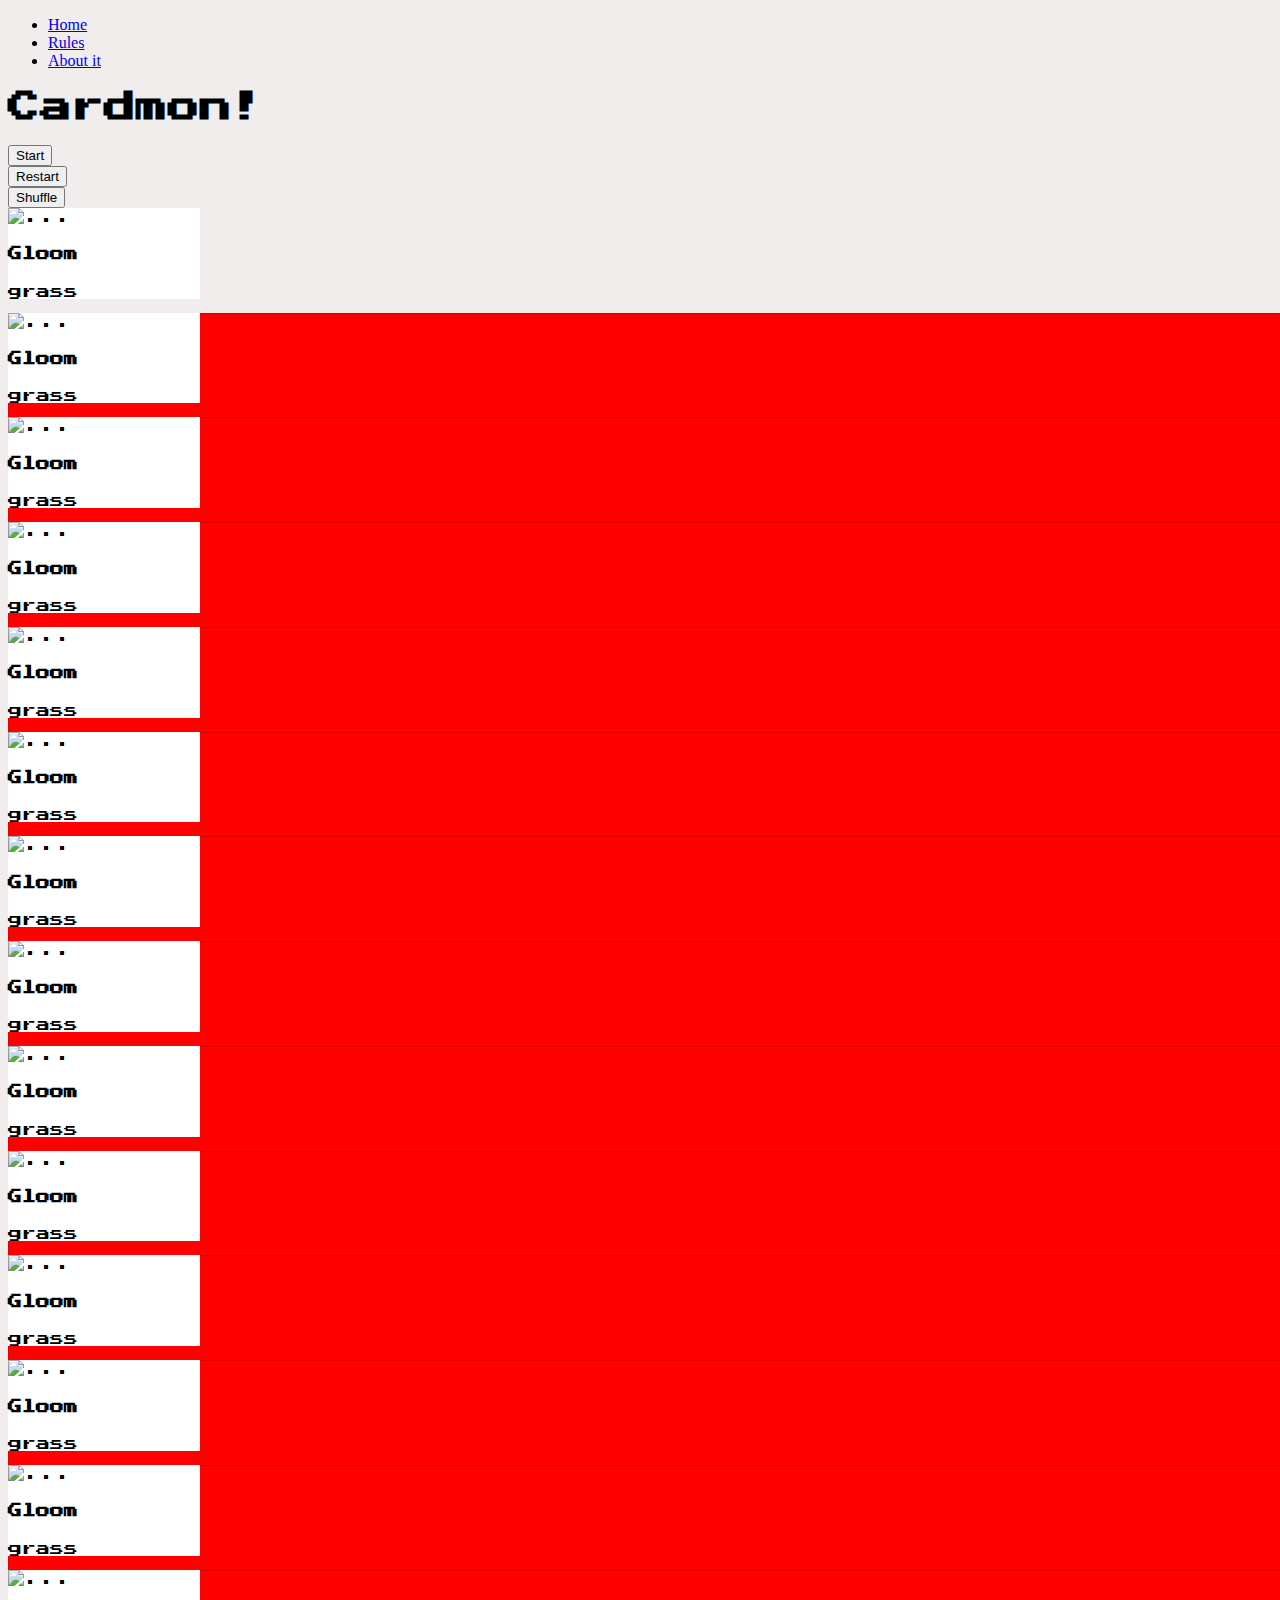
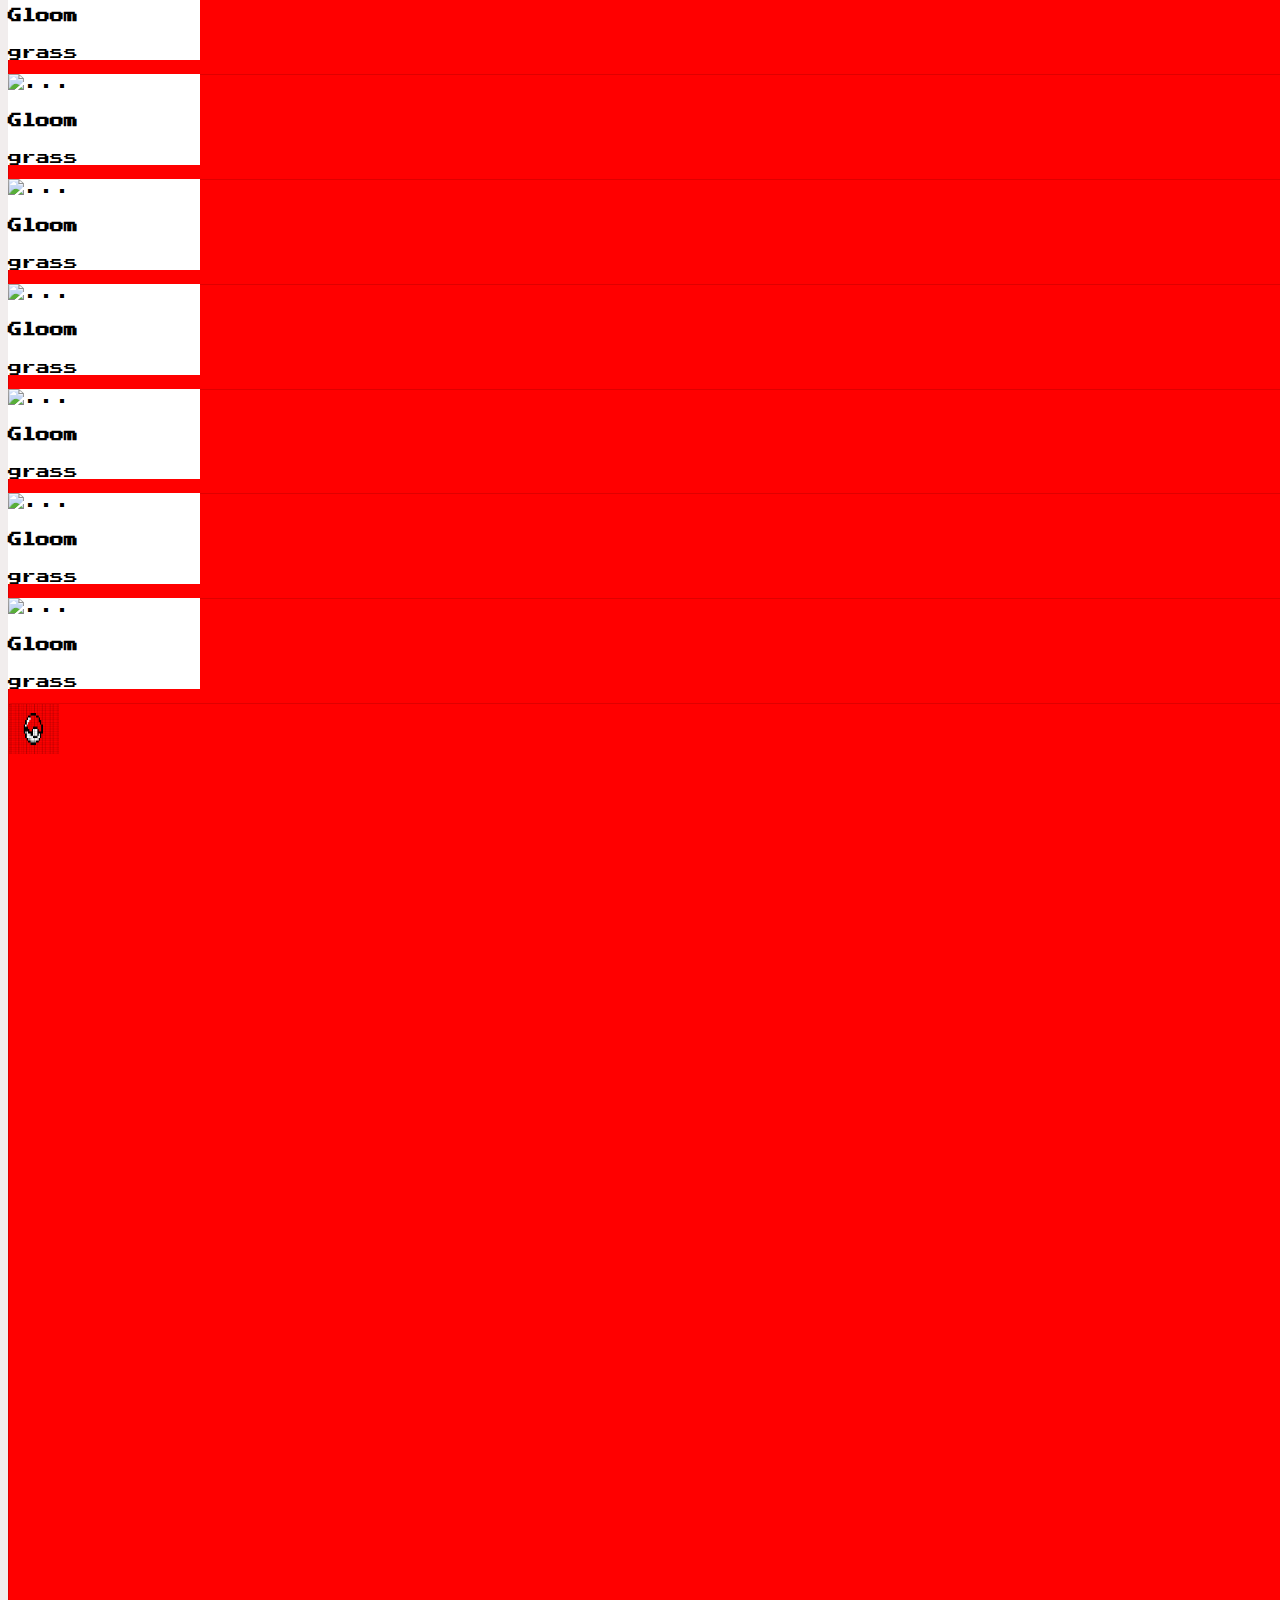
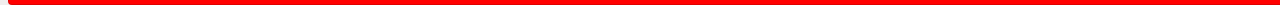
==== index.html @ 9104167f "Fix grid structure to more responsivess add funct count moves and scores" ====
<!doctype html>
<html lang="en">
  <head>
    <!-- Required meta tags -->
    <meta charset="utf-8">
    <meta name="viewport" content="width=device-width, initial-scale=1">

    <!-- Bootstrap CSS -->
    <link href="https://cdn.jsdelivr.net/npm/bootstrap@5.0.2/dist/css/bootstrap.min.css" rel="stylesheet" integrity="sha384-EVSTQN3/azprG1Anm3QDgpJLIm9Nao0Yz1ztcQTwFspd3yD65VohhpuuCOmLASjC" crossorigin="anonymous">

    <!-- Google Fonts -->
    <link rel="preconnect" href="https://fonts.googleapis.com">
    <link rel="preconnect" href="https://fonts.gstatic.com" crossorigin>
    <link href="https://fonts.googleapis.com/css2?family=Press+Start+2P&display=swap" rel="stylesheet">

    <!-- CSS sheet -->
    <link rel="stylesheet" href="assets/css/style.css">
    <title>Cardmon</title>
  </head>

  <body>
    <!-- Navbar Bootstrap -->
    <ul class="nav justify-content-center mt-1">
        <li class="nav-item nav-pills">
          <a class="nav-link active" aria-current="#" href="#">Home</a>
        </li>
        <li class="nav-item">
          <a class="nav-link" href="rules.html">Rules</a>
        </li>
        <li class="nav-item">
          <a class="nav-link" href="about.html">About it</a>
        </li>
    </ul>

    <header>
      <h1 class="text-center game-title mt-4">Cardmon!</h1>
    </header>
    <!-- Control buttons Container -->
    <div class="container buttonRow">
        <div class="row">
          <div class="col d-flex justify-content-center mt-4 mb-4">
            <button type="button" id="btnStart" class="btn btn-success btn-lg">Start</button>
          </div>
          <div class="col d-flex justify-content-center mt-4 mb-4">
            <button type="button" id="btnRestart" class="btn btn-warning btn-lg">Restart</button>
          </div>
          <div class="col d-flex justify-content-center mt-4 mb-4">
            <button type="button" id="btnShuffle" class="btn btn-danger btn-lg">Shuffle</button>
          </div>
        </div>
    </div>
    <!-- Card Container -->
    <div class="container-md cardGrid">
      <div class="row row-cols-sm-12 row-cols-md-4 mb-4">
        <div id="columnCard1" class="col d-flex justify-content-center mb-3">
          <div class="card" id='card1' style="width: 12rem;">
            <div class="frontFace">
              <img src="..." class="card-img-top sprites" alt="...">
              <div class="card-body">
                <h5 class="card-title pokeName d-none d-sm-inline">gloom</h5>
                <p class="card-text pokeType d-none d-sm-inline">grass</p>
              </div>
            </div>
            <div class="card-form backFace pokeCard" id='card1BckFace'>
              <img class="pokeLogo" src="assets/images/PikPng.com_pokeball-png_1230309.png" alt="">
            </div>
          </div>  
        </div>
        <div id="columnCard2" class="col d-flex justify-content-center mb-3">
          <div class="card" id='card2' style="width: 12rem;">
            <div class="frontFace">
              <img src="..." class="card-img-top sprites" alt="...">
              <div class="card-body">
                <h5 class="card-title pokeName">gloom</h5>
                <p class="card-text pokeType">grass</p>
              </div>
            </div>
            <div class="card-form backFace pokeCard" id='card2BckFace'>
              <img class="pokeLogo" src="assets/images/PikPng.com_pokeball-png_1230309.png" alt="">
            </div>
          </div>  
        </div>
        <div id="columnCard3" class="col d-flex justify-content-center mb-3">
          <div class="card" id='card3' style="width: 12rem;">
            <div class="frontFace">
              <img src="..." class="card-img-top sprites" alt="...">
              <div class="card-body">
                <h5 class="card-title pokeName">gloom</h5>
                <p class="card-text pokeType">grass</p>
              </div>
            </div>
            <div class="card-form backFace pokeCard" id='card3BckFace'>
              <img class="pokeLogo" src="assets/images/PikPng.com_pokeball-png_1230309.png" alt="">
            </div>
          </div>  
        </div>
        <div id="columnCard4" class="col d-flex justify-content-center mb-3">
          <div class="card" id='card4' style="width: 12rem;">
            <div class="frontFace">
              <img src="..." class="card-img-top sprites" alt="...">
              <div class="card-body">
                <h5 class="card-title pokeName">gloom</h5>
                <p class="card-text pokeType">grass</p>
              </div>
            </div>
            <div class="card-form backFace pokeCard" id='card4BckFace'>
              <img class="pokeLogo" src="assets/images/PikPng.com_pokeball-png_1230309.png" alt="">
            </div>
          </div>  
        </div>
        <div id="columnCard5" class="col d-flex justify-content-center mb-3">
          <div class="card" id='card5' style="width: 12rem;">
            <div class="frontFace">
              <img src="..." class="card-img-top sprites" alt="...">
              <div class="card-body">
                <h5 class="card-title pokeName">gloom</h5>
                <p class="card-text pokeType">grass</p>
              </div>
            </div>
            <div class="card-form backFace pokeCard" id='card5BckFace'>
              <img class="pokeLogo" src="assets/images/PikPng.com_pokeball-png_1230309.png" alt="">
            </div>
          </div>  
        </div>
        <div id="columnCard6" class="col d-flex justify-content-center mb-3">
          <div class="card" id='card6' style="width: 12rem;">
            <div class="frontFace">
              <img src="..." class="card-img-top sprites" alt="...">
              <div class="card-body">
                <h5 class="card-title pokeName">gloom</h5>
                <p class="card-text pokeType">grass</p>
              </div>
            </div>
            <div class="card-form backFace pokeCard" id='card6BckFace'>
              <img class="pokeLogo" src="assets/images/PikPng.com_pokeball-png_1230309.png" alt="">
            </div>
          </div>  
        </div>
        <div id="columnCard7" class="col d-flex justify-content-center mb-3">
          <div class="card" id='card7' style="width: 12rem;">
            <div class="frontFace">
              <img src="..." class="card-img-top sprites" alt="...">
              <div class="card-body">
                <h5 class="card-title pokeName">gloom</h5>
                <p class="card-text pokeType">grass</p>
              </div>
            </div>
            <div class="card-form backFace pokeCard" id='card7BckFace'>
              <img class="pokeLogo" src="assets/images/PikPng.com_pokeball-png_1230309.png" alt="">
            </div>
          </div>  
        </div>
        <div id="columnCard8" class="col d-flex justify-content-center mb-3">
          <div class="card" id='card8' style="width: 12rem;">
            <div class="frontFace">
              <img src="..." class="card-img-top sprites" alt="...">
              <div class="card-body">
                <h5 class="card-title pokeName">gloom</h5>
                <p class="card-text pokeType">grass</p>
              </div>
            </div>
            <div class="card-form backFace pokeCard" id='card8BckFace'>
              <img class="pokeLogo" src="assets/images/PikPng.com_pokeball-png_1230309.png" alt="">
            </div>
          </div>  
        </div>
        <div id="columnCard9" class="col d-flex justify-content-center mb-3">
          <div class="card" id='card9' style="width: 12rem;">
            <div class="frontFace">
              <img src="..." class="card-img-top sprites" alt="...">
              <div class="card-body">
                <h5 class="card-title pokeName">gloom</h5>
                <p class="card-text pokeType">grass</p>
              </div>
            </div>
            <div class="card-form backFace pokeCard" id='card9BckFace'>
              <img class="pokeLogo" src="assets/images/PikPng.com_pokeball-png_1230309.png" alt="">
            </div>
          </div>  
        </div>
        <div id="columnCard10" class="col d-flex justify-content-center mb-3">
          <div class="card" id='card10' style="width: 12rem;">
            <div class="frontFace">
              <img src="..." class="card-img-top sprites" alt="...">
              <div class="card-body">
                <h5 class="card-title pokeName">gloom</h5>
                <p class="card-text pokeType">grass</p>
              </div>
            </div>
            <div class="card-form backFace pokeCard" id='card10BckFace'>
              <img class="pokeLogo" src="assets/images/PikPng.com_pokeball-png_1230309.png" alt="">
            </div>
          </div>  
        </div>
        <div id="columnCard11" class="col d-flex justify-content-center mb-3">
          <div class="card" id='card11' style="width: 12rem;">
            <div class="frontFace">
              <img src="..." class="card-img-top sprites" alt="...">
              <div class="card-body">
                <h5 class="card-title pokeName">gloom</h5>
                <p class="card-text pokeType">grass</p>
              </div>
            </div>
            <div class="card-form backFace pokeCard" id='card11BckFace'>
              <img class="pokeLogo" src="assets/images/PikPng.com_pokeball-png_1230309.png" alt="">
            </div>
          </div>  
        </div>
        <div id="columnCard12" class="col d-flex justify-content-center mb-3">
          <div class="card" id='card12' style="width: 12rem;">
            <div class="frontFace">
              <img src="..." class="card-img-top sprites" alt="...">
              <div class="card-body">
                <h5 class="card-title pokeName">gloom</h5>
                <p class="card-text pokeType">grass</p>
              </div>
            </div>
            <div class="card-form backFace pokeCard" id='card12BckFace'>
              <img class="pokeLogo" src="assets/images/PikPng.com_pokeball-png_1230309.png" alt="">
            </div>
          </div>  
        </div>
        <div id="columnCard13" class="col d-flex justify-content-center mb-3">
          <div class="card" id='card13' style="width: 12rem;">
            <div class="frontFace">
              <img src="..." class="card-img-top sprites" alt="...">
              <div class="card-body">
                <h5 class="card-title pokeName">gloom</h5>
                <p class="card-text pokeType">grass</p>
              </div>
            </div>
            <div class="card-form backFace pokeCard" id='card13BckFace'>
              <img class="pokeLogo" src="assets/images/PikPng.com_pokeball-png_1230309.png" alt="">
            </div>
          </div>  
        </div>
        <div id="columnCard14" class="col d-flex justify-content-center mb-3">
          <div class="card" id='card14' style="width: 12rem;">
            <div class="frontFace">
              <img src="..." class="card-img-top sprites" alt="...">
              <div class="card-body">
                <h5 class="card-title pokeName">gloom</h5>
                <p class="card-text pokeType">grass</p>
              </div>
            </div>
            <div class="card-form backFace pokeCard" id='card14BckFace'>
              <img class="pokeLogo" src="assets/images/PikPng.com_pokeball-png_1230309.png" alt="">
            </div>
          </div>  
        </div>
        <div id="columnCard15" class="col d-flex justify-content-center mb-3">
          <div class="card" id='card15' style="width: 12rem;">
            <div class="frontFace">
              <img src="..." class="card-img-top sprites" alt="...">
              <div class="card-body">
                <h5 class="card-title pokeName">gloom</h5>
                <p class="card-text pokeType">grass</p>
              </div>
            </div>
            <div class="card-form backFace pokeCard" id='card15BckFace'>
              <img class="pokeLogo" src="assets/images/PikPng.com_pokeball-png_1230309.png" alt="">
            </div>
          </div>  
        </div>
        <div id="columnCard16" class="col d-flex justify-content-center mb-3">
          <div class="card" id='card16' style="width: 12rem;">
            <div class="frontFace">
              <img src="..." class="card-img-top sprites" alt="...">
              <div class="card-body">
                <h5 class="card-title pokeName">gloom</h5>
                <p class="card-text pokeType">grass</p>
              </div>
            </div>
            <div class="card-form backFace pokeCard" id='card16BckFace'>
              <img class="pokeLogo" src="assets/images/PikPng.com_pokeball-png_1230309.png" alt="">
            </div>
          </div>  
        </div>
        <div id="columnCard17" class="col d-flex justify-content-center mb-3">
          <div class="card" id='card17' style="width: 12rem;">
            <div class="frontFace">
              <img src="..." class="card-img-top sprites" alt="...">
              <div class="card-body">
                <h5 class="card-title pokeName">gloom</h5>
                <p class="card-text pokeType">grass</p>
              </div>
            </div>
            <div class="card-form backFace pokeCard" id='card17BckFace'>
              <img class="pokeLogo" src="assets/images/PikPng.com_pokeball-png_1230309.png" alt="">
            </div>
          </div>  
        </div>
        <div id="columnCard18" class="col d-flex justify-content-center mb-3">
          <div class="card" id='card18' style="width: 12rem;">
            <div class="frontFace">
              <img src="..." class="card-img-top sprites" alt="...">
              <div class="card-body">
                <h5 class="card-title pokeName">gloom</h5>
                <p class="card-text pokeType">grass</p>
              </div>
            </div>
            <div class="card-form backFace pokeCard" id='card18BckFace'>
              <img class="pokeLogo" src="assets/images/PikPng.com_pokeball-png_1230309.png" alt="">
            </div>
          </div>  
        </div>
        <div id="columnCard19" class="col d-flex justify-content-center mb-3">
          <div class="card" id='card1' style="width: 12rem;">
            <div class="frontFace">
              <img src="..." class="card-img-top sprites" alt="...">
              <div class="card-body">
                <h5 class="card-title pokeName">gloom</h5>
                <p class="card-text pokeType">grass</p>
              </div>
            </div>
            <div class="card-form backFace pokeCard" id='card19BckFace'>
              <img class="pokeLogo" src="assets/images/PikPng.com_pokeball-png_1230309.png" alt="">
            </div>
          </div>  
        </div>
        <div id="columnCard20" class="col d-flex justify-content-center mb-3">
          <div class="card" id='card1' style="width: 12rem;">
            <div class="frontFace">
              <img src="..." class="card-img-top sprites" alt="...">
              <div class="card-body">
                <h5 class="card-title pokeName">gloom</h5>
                <p class="card-text pokeType">grass</p>
              </div>
            </div>
            <div class="card-form backFace pokeCard" id='card20BckFace'>
              <img class="pokeLogo" src="assets/images/PikPng.com_pokeball-png_1230309.png" alt="">
            </div>
          </div>  
        </div>
      </div> 
    </div>
    <!-- Footer Score -->
    <footer class="mt-4 d-flex justify-content-center">
      <div class="d-inline-flex">
        <h5 class="score">Total Score: <span id="score">0</span></h3>
        <h5 class="score">Movements: <span id="incorrect">0</span></h3>
      </div>  
    </footer>

    <!-- JavaScript script -->
    <script src="assets/javascript/script.js"></script>

    <!-- Bootstrap JS -->
    
    <script src="https://cdn.jsdelivr.net/npm/@popperjs/core@2.9.2/dist/umd/popper.min.js" integrity="sha384-IQsoLXl5PILFhosVNubq5LC7Qb9DXgDA9i+tQ8Zj3iwWAwPtgFTxbJ8NT4GN1R8p" crossorigin="anonymous"></script>
    <script src="https://cdn.jsdelivr.net/npm/bootstrap@5.0.2/dist/js/bootstrap.min.js" integrity="sha384-cVKIPhGWiC2Al4u+LWgxfKTRIcfu0JTxR+EQDz/bgldoEyl4H0zUF0QKbrJ0EcQF" crossorigin="anonymous"></script>
   
  </body>
</html>
---- assets/css/style.css ----
/* Spacing and general adjusts */

.score {
    margin-left: 30px;
    margin-right: 30px;
}

.score {
    margin-left: 30px;
    margin-right: 30px;
}

body {
    background-color: #e6dfdf8c;
}

.game-title {
    font-family: 'Press Start 2P', cursive;
}

/* Grid */

.cardGrid {
    max-width: 1000px;
    height: auto;
}

/* Cards */

.card {
width: 120px;
max-height: 100px auto;
}

.card-form {
    position: absolute;
    background-color: transparent;
    width: 100%;
    height: 100%;
    background-clip: border-box;
    border: 1px solid rgba(0,0,0,.125);
    border-radius: .25rem;
}

.frontFace{
    font-family: 'Press Start 2P', cursive;
    position: relative;
    width: 100%;
    height: 100%;
    background-color: #fff;
}

.backFace {
    background-color: red;
    position: absolute;
    width: 100%;
    height: 100%;
    background-clip: border-box;
    border: 1px solid rgba(0,0,0,.125);
    border-radius: .25rem;
}

.card-title {
    text-transform: capitalize;
    font-size: 14px;
}

.card-text {
    font-size: 14px;
}

.cardBorder {
    border: 3px solid rgba(255, 0, 0, 0.87);
    box-shadow: 5px 10px rgba(128, 128, 128, 0.562);
}

.pokeLogo {
    width: 50px;
    height: 50px;
}
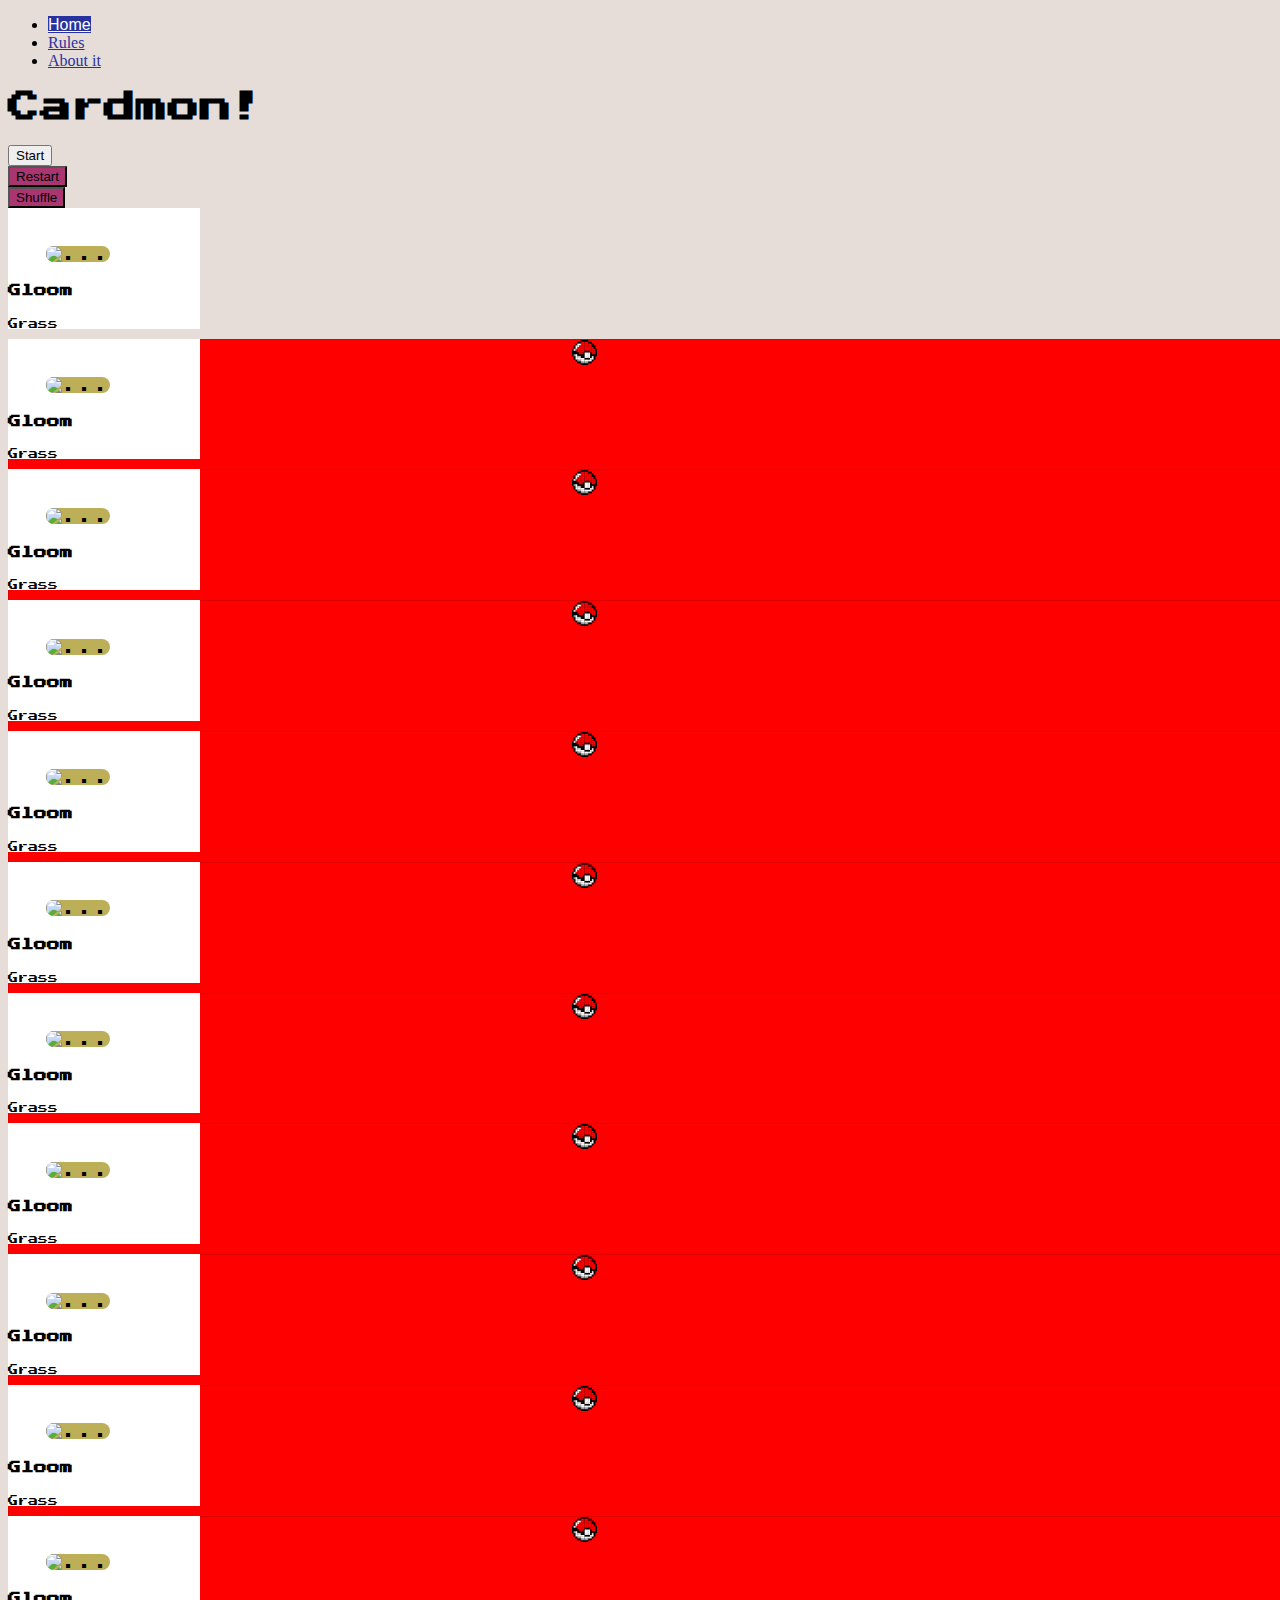
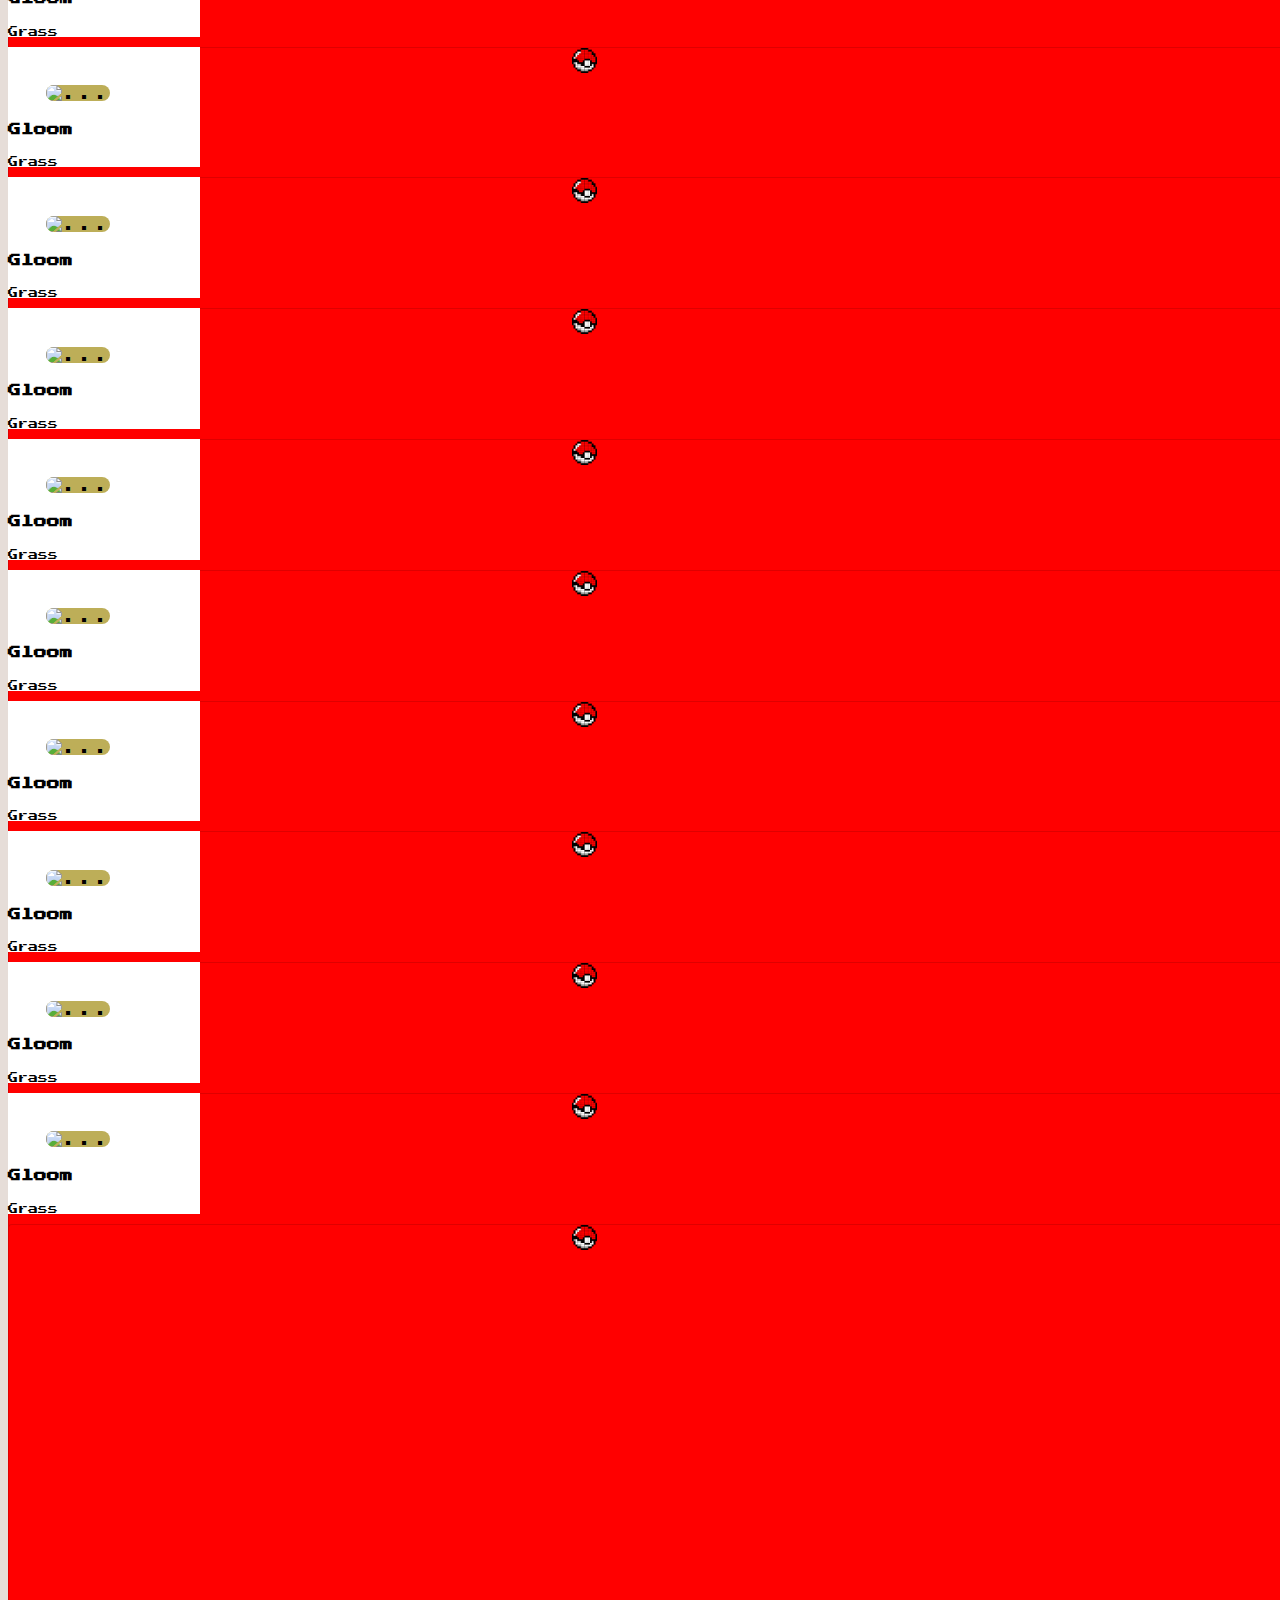
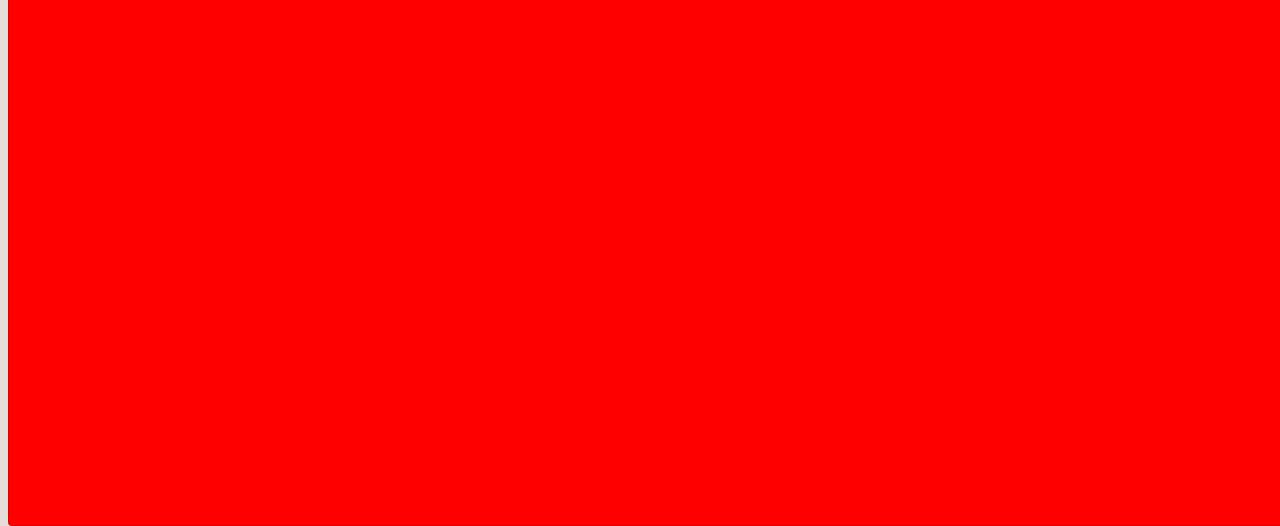
==== commit cd6b97a6: "Style: alterations to better style and responsiviness, add new card logo. README editions" ====
--- a/index.html
+++ b/index.html
@@ -22,7 +22,7 @@
     <!-- Navbar Bootstrap -->
     <ul class="nav justify-content-center mt-1">
         <li class="nav-item nav-pills">
-          <a class="nav-link active" aria-current="#" href="#">Home</a>
+          <a class="nav-link active" aria-current="page" href="#">Home</a>
         </li>
         <li class="nav-item">
           <a class="nav-link" href="rules.html">Rules</a>
@@ -36,29 +36,29 @@
       <h1 class="text-center game-title mt-4">Cardmon!</h1>
     </header>
     <!-- Control buttons Container -->
-    <div class="container buttonRow">
+    <div class="container-md buttonRow">
         <div class="row">
           <div class="col d-flex justify-content-center mt-4 mb-4">
-            <button type="button" id="btnStart" class="btn btn-success btn-lg">Start</button>
+            <button type="button" id="btnStart" class="btn btn-dark btn-lg" >Start</button>
           </div>
           <div class="col d-flex justify-content-center mt-4 mb-4">
-            <button type="button" id="btnRestart" class="btn btn-warning btn-lg">Restart</button>
+            <button type="button" id="btnRestart" class="btn btn-purple btn-secondary btn-lg">Restart</button>
           </div>
           <div class="col d-flex justify-content-center mt-4 mb-4">
-            <button type="button" id="btnShuffle" class="btn btn-danger btn-lg">Shuffle</button>
+            <button type="button" id="btnShuffle" class="btn btn-purple btn-secondary btn-lg">Shuffle</button>
           </div>
         </div>
     </div>
     <!-- Card Container -->
     <div class="container-md cardGrid">
-      <div class="row row-cols-sm-12 row-cols-md-4 mb-4">
+      <div class="row row-cols-sm-10 row-cols-md-5 mb-4">
         <div id="columnCard1" class="col d-flex justify-content-center mb-3">
           <div class="card" id='card1' style="width: 12rem;">
             <div class="frontFace">
-              <img src="..." class="card-img-top sprites" alt="...">
-              <div class="card-body">
-                <h5 class="card-title pokeName d-none d-sm-inline">gloom</h5>
-                <p class="card-text pokeType d-none d-sm-inline">grass</p>
+              <img src="..." class="card-img-top sprites circle" alt="...">
+              <div class="card-body">
+                <h5 class="card-title pokeName">gloom</h5>
+                <p class="card-text pokeType">grass</p>
               </div>
             </div>
             <div class="card-form backFace pokeCard" id='card1BckFace'>
@@ -69,7 +69,7 @@
         <div id="columnCard2" class="col d-flex justify-content-center mb-3">
           <div class="card" id='card2' style="width: 12rem;">
             <div class="frontFace">
-              <img src="..." class="card-img-top sprites" alt="...">
+              <img src="..." class="card-img-top sprites circle" alt="...">
               <div class="card-body">
                 <h5 class="card-title pokeName">gloom</h5>
                 <p class="card-text pokeType">grass</p>
@@ -83,7 +83,7 @@
         <div id="columnCard3" class="col d-flex justify-content-center mb-3">
           <div class="card" id='card3' style="width: 12rem;">
             <div class="frontFace">
-              <img src="..." class="card-img-top sprites" alt="...">
+              <img src="..." class="card-img-top sprites circle" alt="...">
               <div class="card-body">
                 <h5 class="card-title pokeName">gloom</h5>
                 <p class="card-text pokeType">grass</p>
@@ -97,7 +97,7 @@
         <div id="columnCard4" class="col d-flex justify-content-center mb-3">
           <div class="card" id='card4' style="width: 12rem;">
             <div class="frontFace">
-              <img src="..." class="card-img-top sprites" alt="...">
+              <img src="..." class="card-img-top sprites circle" alt="...">
               <div class="card-body">
                 <h5 class="card-title pokeName">gloom</h5>
                 <p class="card-text pokeType">grass</p>
@@ -111,7 +111,7 @@
         <div id="columnCard5" class="col d-flex justify-content-center mb-3">
           <div class="card" id='card5' style="width: 12rem;">
             <div class="frontFace">
-              <img src="..." class="card-img-top sprites" alt="...">
+              <img src="..." class="card-img-top sprites circle" alt="...">
               <div class="card-body">
                 <h5 class="card-title pokeName">gloom</h5>
                 <p class="card-text pokeType">grass</p>
@@ -125,7 +125,7 @@
         <div id="columnCard6" class="col d-flex justify-content-center mb-3">
           <div class="card" id='card6' style="width: 12rem;">
             <div class="frontFace">
-              <img src="..." class="card-img-top sprites" alt="...">
+              <img src="..." class="card-img-top sprites circle" alt="...">
               <div class="card-body">
                 <h5 class="card-title pokeName">gloom</h5>
                 <p class="card-text pokeType">grass</p>
@@ -139,7 +139,7 @@
         <div id="columnCard7" class="col d-flex justify-content-center mb-3">
           <div class="card" id='card7' style="width: 12rem;">
             <div class="frontFace">
-              <img src="..." class="card-img-top sprites" alt="...">
+              <img src="..." class="card-img-top sprites circle" alt="...">
               <div class="card-body">
                 <h5 class="card-title pokeName">gloom</h5>
                 <p class="card-text pokeType">grass</p>
@@ -153,7 +153,7 @@
         <div id="columnCard8" class="col d-flex justify-content-center mb-3">
           <div class="card" id='card8' style="width: 12rem;">
             <div class="frontFace">
-              <img src="..." class="card-img-top sprites" alt="...">
+              <img src="..." class="card-img-top sprites circle" alt="...">
               <div class="card-body">
                 <h5 class="card-title pokeName">gloom</h5>
                 <p class="card-text pokeType">grass</p>
@@ -167,7 +167,7 @@
         <div id="columnCard9" class="col d-flex justify-content-center mb-3">
           <div class="card" id='card9' style="width: 12rem;">
             <div class="frontFace">
-              <img src="..." class="card-img-top sprites" alt="...">
+              <img src="..." class="card-img-top sprites circle" alt="...">
               <div class="card-body">
                 <h5 class="card-title pokeName">gloom</h5>
                 <p class="card-text pokeType">grass</p>
@@ -181,7 +181,7 @@
         <div id="columnCard10" class="col d-flex justify-content-center mb-3">
           <div class="card" id='card10' style="width: 12rem;">
             <div class="frontFace">
-              <img src="..." class="card-img-top sprites" alt="...">
+              <img src="..." class="card-img-top sprites circle" alt="...">
               <div class="card-body">
                 <h5 class="card-title pokeName">gloom</h5>
                 <p class="card-text pokeType">grass</p>
@@ -195,7 +195,7 @@
         <div id="columnCard11" class="col d-flex justify-content-center mb-3">
           <div class="card" id='card11' style="width: 12rem;">
             <div class="frontFace">
-              <img src="..." class="card-img-top sprites" alt="...">
+              <img src="..." class="card-img-top sprites circle" alt="...">
               <div class="card-body">
                 <h5 class="card-title pokeName">gloom</h5>
                 <p class="card-text pokeType">grass</p>
@@ -209,7 +209,7 @@
         <div id="columnCard12" class="col d-flex justify-content-center mb-3">
           <div class="card" id='card12' style="width: 12rem;">
             <div class="frontFace">
-              <img src="..." class="card-img-top sprites" alt="...">
+              <img src="..." class="card-img-top sprites circle" alt="...">
               <div class="card-body">
                 <h5 class="card-title pokeName">gloom</h5>
                 <p class="card-text pokeType">grass</p>
@@ -223,7 +223,7 @@
         <div id="columnCard13" class="col d-flex justify-content-center mb-3">
           <div class="card" id='card13' style="width: 12rem;">
             <div class="frontFace">
-              <img src="..." class="card-img-top sprites" alt="...">
+              <img src="..." class="card-img-top sprites circle" alt="...">
               <div class="card-body">
                 <h5 class="card-title pokeName">gloom</h5>
                 <p class="card-text pokeType">grass</p>
@@ -237,7 +237,7 @@
         <div id="columnCard14" class="col d-flex justify-content-center mb-3">
           <div class="card" id='card14' style="width: 12rem;">
             <div class="frontFace">
-              <img src="..." class="card-img-top sprites" alt="...">
+              <img src="..." class="card-img-top sprites circle" alt="...">
               <div class="card-body">
                 <h5 class="card-title pokeName">gloom</h5>
                 <p class="card-text pokeType">grass</p>
@@ -251,7 +251,7 @@
         <div id="columnCard15" class="col d-flex justify-content-center mb-3">
           <div class="card" id='card15' style="width: 12rem;">
             <div class="frontFace">
-              <img src="..." class="card-img-top sprites" alt="...">
+              <img src="..." class="card-img-top sprites circle" alt="...">
               <div class="card-body">
                 <h5 class="card-title pokeName">gloom</h5>
                 <p class="card-text pokeType">grass</p>
@@ -265,7 +265,7 @@
         <div id="columnCard16" class="col d-flex justify-content-center mb-3">
           <div class="card" id='card16' style="width: 12rem;">
             <div class="frontFace">
-              <img src="..." class="card-img-top sprites" alt="...">
+              <img src="..." class="card-img-top sprites circle" alt="...">
               <div class="card-body">
                 <h5 class="card-title pokeName">gloom</h5>
                 <p class="card-text pokeType">grass</p>
@@ -279,7 +279,7 @@
         <div id="columnCard17" class="col d-flex justify-content-center mb-3">
           <div class="card" id='card17' style="width: 12rem;">
             <div class="frontFace">
-              <img src="..." class="card-img-top sprites" alt="...">
+              <img src="..." class="card-img-top sprites circle" alt="...">
               <div class="card-body">
                 <h5 class="card-title pokeName">gloom</h5>
                 <p class="card-text pokeType">grass</p>
@@ -293,7 +293,7 @@
         <div id="columnCard18" class="col d-flex justify-content-center mb-3">
           <div class="card" id='card18' style="width: 12rem;">
             <div class="frontFace">
-              <img src="..." class="card-img-top sprites" alt="...">
+              <img src="..." class="card-img-top sprites circle" alt="...">
               <div class="card-body">
                 <h5 class="card-title pokeName">gloom</h5>
                 <p class="card-text pokeType">grass</p>
@@ -305,9 +305,9 @@
           </div>  
         </div>
         <div id="columnCard19" class="col d-flex justify-content-center mb-3">
-          <div class="card" id='card1' style="width: 12rem;">
-            <div class="frontFace">
-              <img src="..." class="card-img-top sprites" alt="...">
+          <div class="card" id='card19' style="width: 12rem;">
+            <div class="frontFace">
+              <img src="..." class="card-img-top sprites circle" alt="...">
               <div class="card-body">
                 <h5 class="card-title pokeName">gloom</h5>
                 <p class="card-text pokeType">grass</p>
@@ -319,9 +319,9 @@
           </div>  
         </div>
         <div id="columnCard20" class="col d-flex justify-content-center mb-3">
-          <div class="card" id='card1' style="width: 12rem;">
-            <div class="frontFace">
-              <img src="..." class="card-img-top sprites" alt="...">
+          <div class="card" id='card20' style="width: 12rem;">
+            <div class="frontFace">
+              <img src="..." class="card-img-top sprites circle" alt="...">
               <div class="card-body">
                 <h5 class="card-title pokeName">gloom</h5>
                 <p class="card-text pokeType">grass</p>
@@ -337,8 +337,8 @@
     <!-- Footer Score -->
     <footer class="mt-4 d-flex justify-content-center">
       <div class="d-inline-flex">
-        <h5 class="score">Total Score: <span id="score">0</span></h3>
-        <h5 class="score">Movements: <span id="incorrect">0</span></h3>
+        <h5 class="score">Total Score: <span id="score">0</span></h5>
+        <h5 class="score">Movements: <span id="incorrect">0</span></h5>
       </div>  
     </footer>
 
--- a/assets/css/style.css
+++ b/assets/css/style.css
@@ -1,4 +1,10 @@
 /* Spacing and general adjusts */
+
+.nav-pills .nav-link.active, .nav-pills .show>.nav-link {
+    color: #fff;
+    background-color: #28329e;
+    font-family: sans-serif;
+}
 
 .score {
     margin-left: 30px;
@@ -11,11 +17,15 @@
 }
 
 body {
-    background-color: #e6dfdf8c;
+    background-color: #e6ddd8;
 }
 
 .game-title {
     font-family: 'Press Start 2P', cursive;
+}
+
+.nav-link {
+    color: #28329e;
 }
 
 /* Grid */
@@ -28,8 +38,8 @@
 /* Cards */
 
 .card {
-width: 120px;
-max-height: 100px auto;
+max-width: 200px;
+/* max-height: 200px; */
 }
 
 .card-form {
@@ -50,6 +60,13 @@
     background-color: #fff;
 }
 
+.circle {
+    background: #bdae58;
+    -moz-border-radius: 100px;
+    -webkit-border-radius: 100px;
+    border-radius: 100px;
+}
+
 .backFace {
     background-color: red;
     position: absolute;
@@ -62,11 +79,12 @@
 
 .card-title {
     text-transform: capitalize;
-    font-size: 14px;
+    font-size: 13px;
 }
 
 .card-text {
-    font-size: 14px;
+    text-transform: capitalize;
+    font-size: 10px;
 }
 
 .cardBorder {
@@ -75,7 +93,25 @@
 }
 
 .pokeLogo {
-    width: 50px;
-    height: 50px;
+    width: 25px;
+    height: 25px;
+    margin-left: 44%;
+    margin-top: 0%;
 }
 
+.score {
+    color: #28329e;
+}
+
+.sprites {
+    height: 100px;
+    width: 100px;
+    margin-left: 20%;
+    margin-top: 20%;
+}
+
+/* Buttons */
+
+.btn-purple {
+    background-color: #a93671;
+}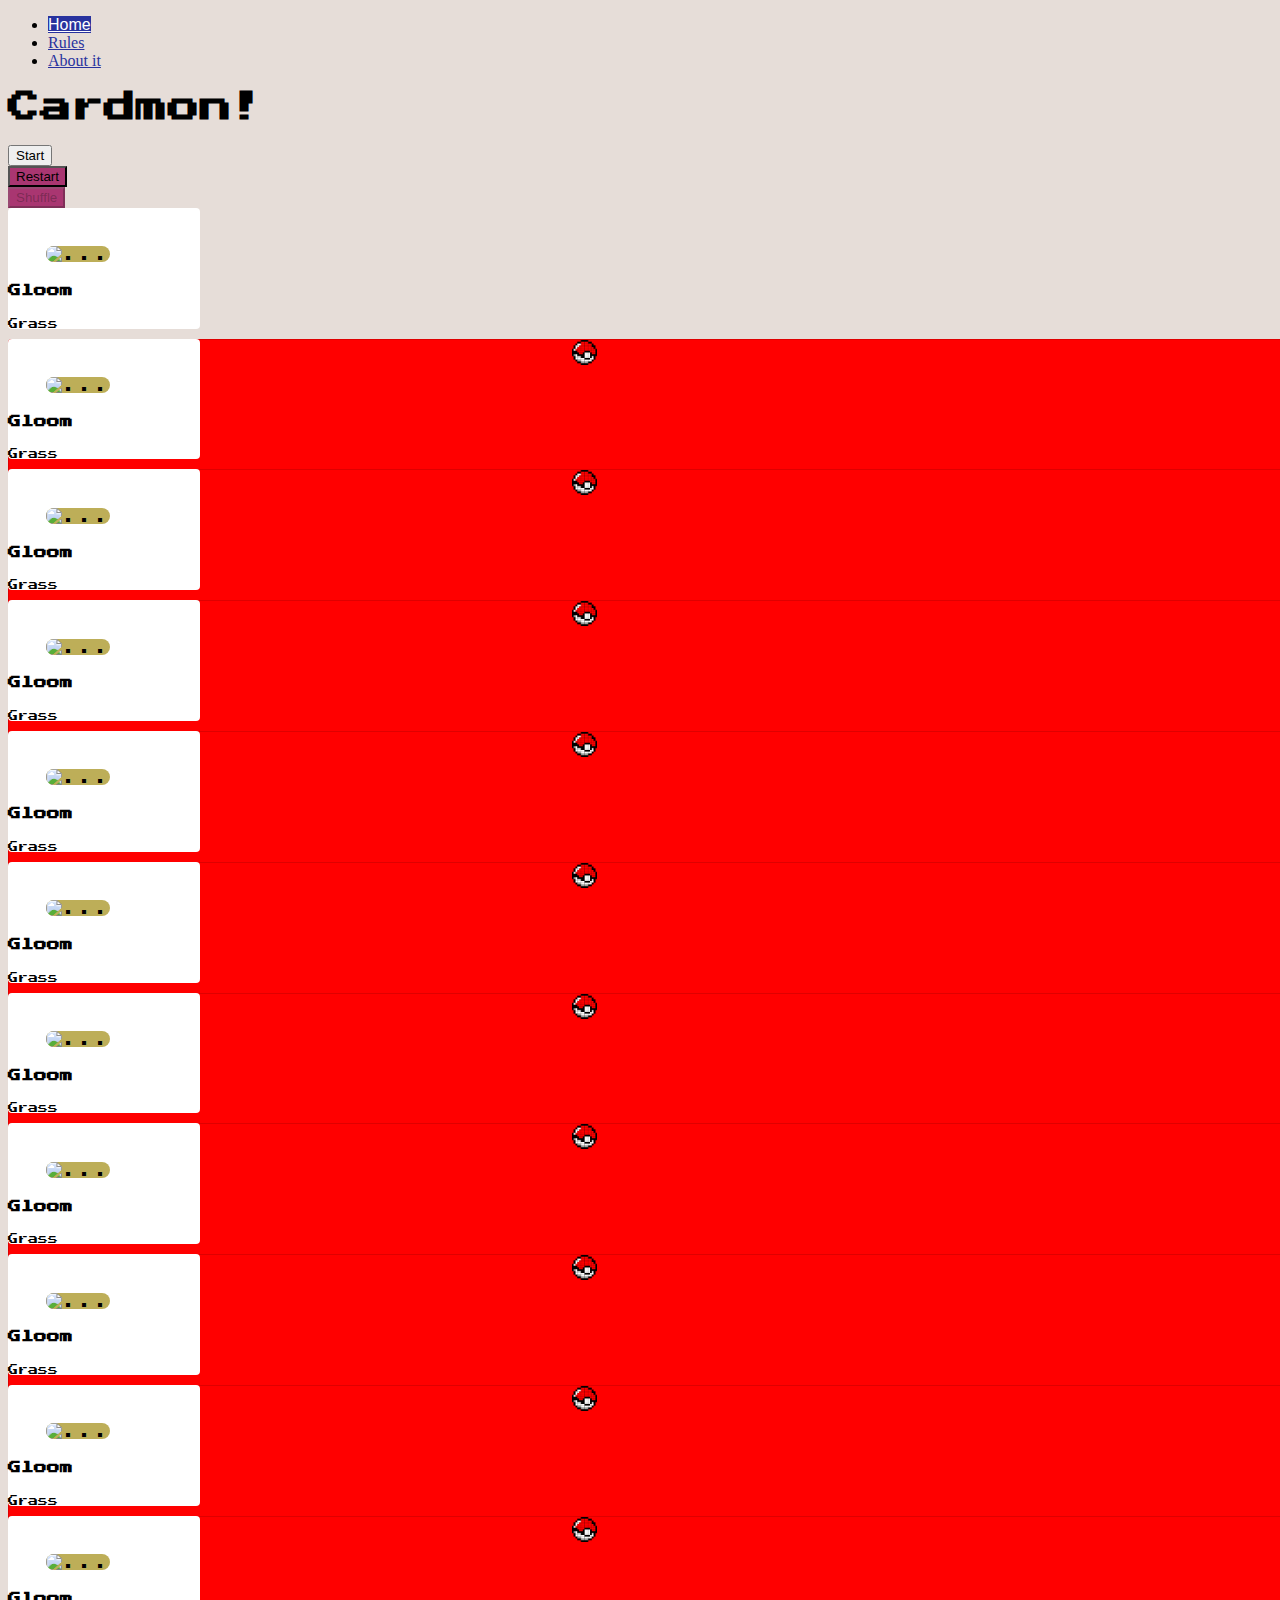
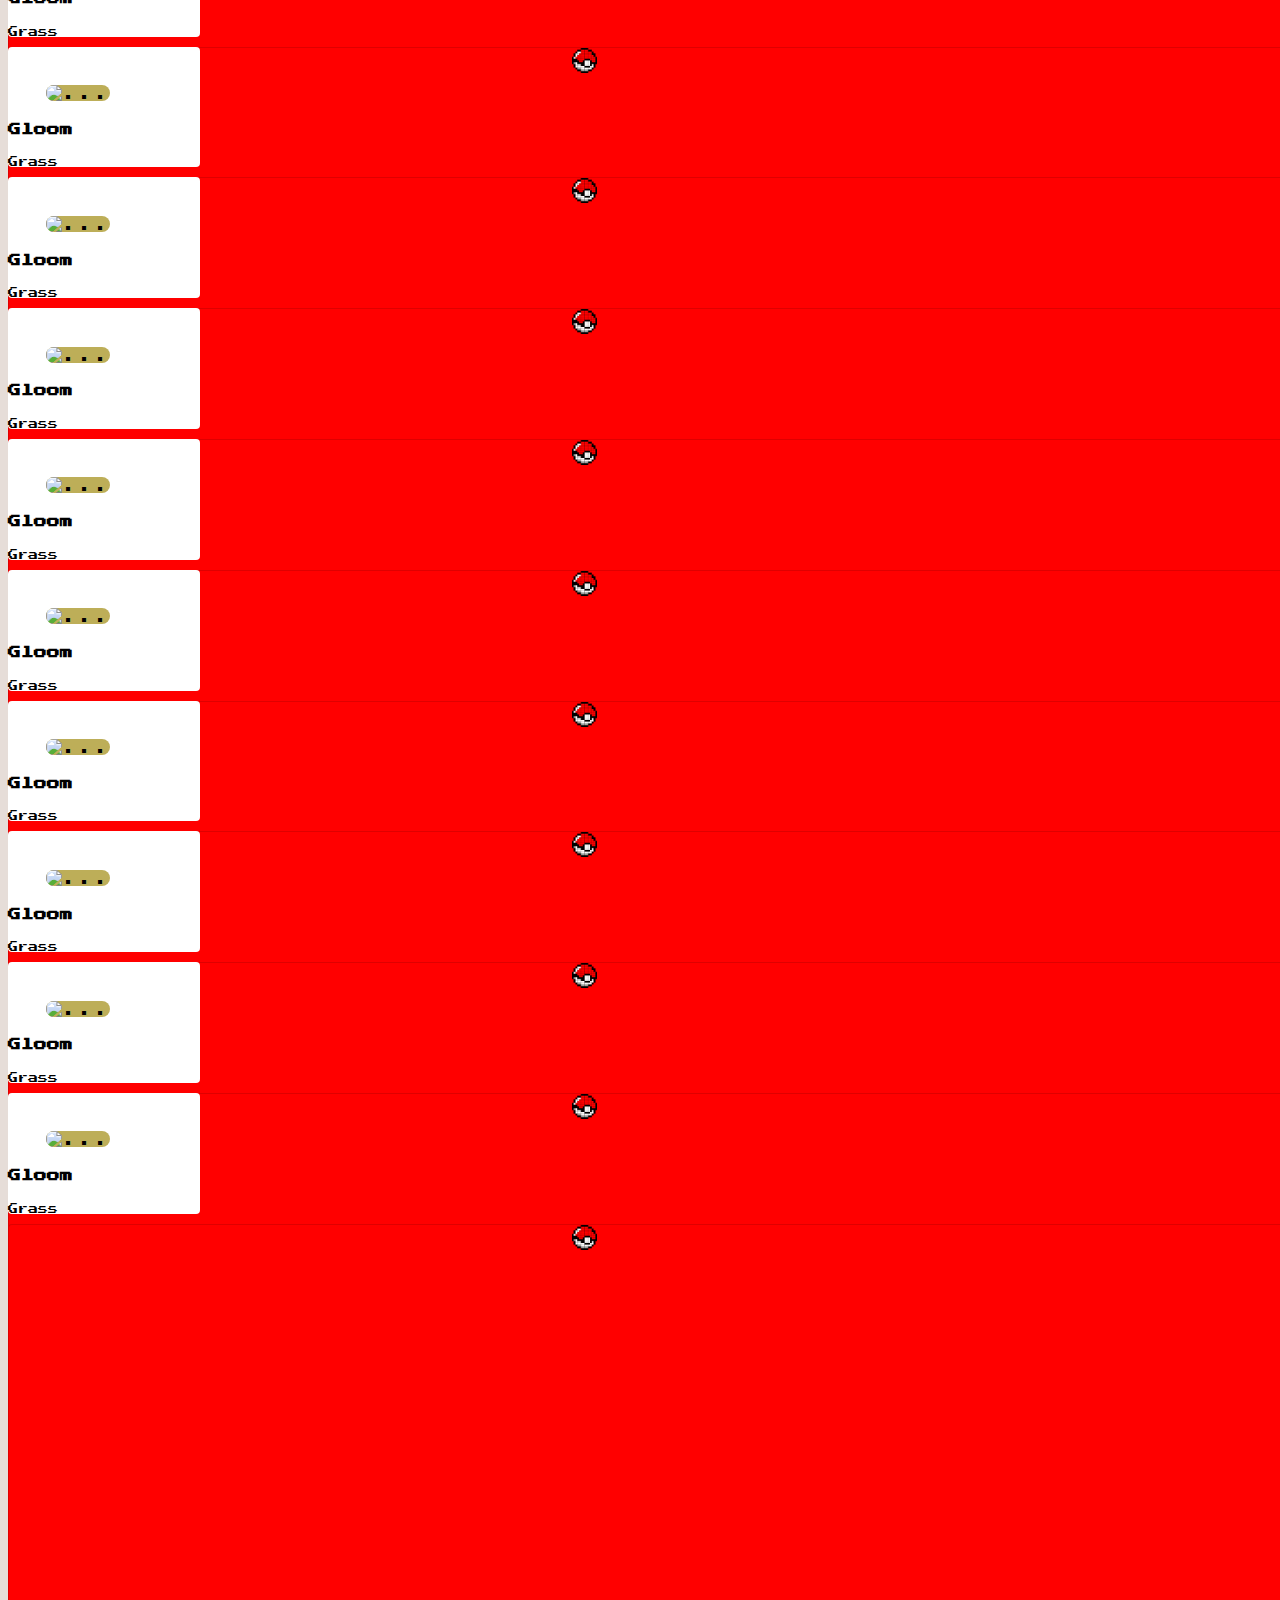
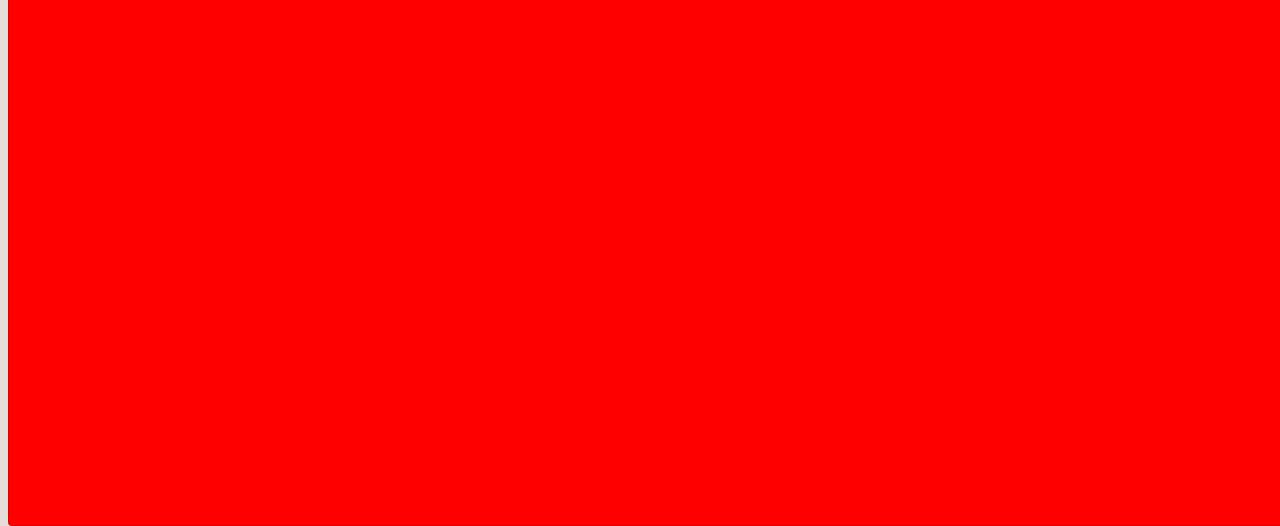
==== commit 37314e8f: "Fix: correct bug allows btn shuffle run all the time and other small corrections" ====
--- a/index.html
+++ b/index.html
@@ -32,9 +32,11 @@
         </li>
     </ul>
 
+    <!-- Game Header -->
     <header>
       <h1 class="text-center game-title mt-4">Cardmon!</h1>
     </header>
+
     <!-- Control buttons Container -->
     <div class="container-md buttonRow">
         <div class="row">
@@ -45,13 +47,13 @@
             <button type="button" id="btnRestart" class="btn btn-purple btn-secondary btn-lg">Restart</button>
           </div>
           <div class="col d-flex justify-content-center mt-4 mb-4">
-            <button type="button" id="btnShuffle" class="btn btn-purple btn-secondary btn-lg">Shuffle</button>
+            <button type="button" id="btnShuffle" class="btn btn-purple btn-secondary btn-lg" disabled>Shuffle</button>
           </div>
         </div>
     </div>
     <!-- Card Container -->
     <div class="container-md cardGrid">
-      <div class="row row-cols-sm-10 row-cols-md-5 mb-4">
+      <div class="row row-cols-sm-12 row-cols-md-5">
         <div id="columnCard1" class="col d-flex justify-content-center mb-3">
           <div class="card" id='card1' style="width: 12rem;">
             <div class="frontFace">
@@ -337,7 +339,7 @@
     <!-- Footer Score -->
     <footer class="mt-4 d-flex justify-content-center">
       <div class="d-inline-flex">
-        <h5 class="score">Total Score: <span id="score">0</span></h5>
+        <h5 class="score">Pairs found: <span id="score">0</span></h5>
         <h5 class="score">Movements: <span id="incorrect">0</span></h5>
       </div>  
     </footer>
--- a/assets/css/style.css
+++ b/assets/css/style.css
@@ -24,8 +24,17 @@
     font-family: 'Press Start 2P', cursive;
 }
 
+.rules {
+    font-family: 'Press Start 2P', cursive;
+    color: #28329e;
+}
+
 .nav-link {
     color: #28329e;
+}
+
+.project {
+    font-size: 14px;
 }
 
 /* Grid */
@@ -39,7 +48,7 @@
 
 .card {
 max-width: 200px;
-/* max-height: 200px; */
+border-radius: .25rem;
 }
 
 .card-form {
@@ -58,6 +67,7 @@
     width: 100%;
     height: 100%;
     background-color: #fff;
+    border-radius: .25rem;
 }
 
 .circle {
@@ -88,8 +98,8 @@
 }
 
 .cardBorder {
-    border: 3px solid rgba(255, 0, 0, 0.87);
-    box-shadow: 5px 10px rgba(128, 128, 128, 0.562);
+    border-radius: 3px solid rgba(255, 0, 0, 0.87);
+    box-shadow: 2.5px 5px rgba(128, 128, 128, 0.562);
 }
 
 .pokeLogo {
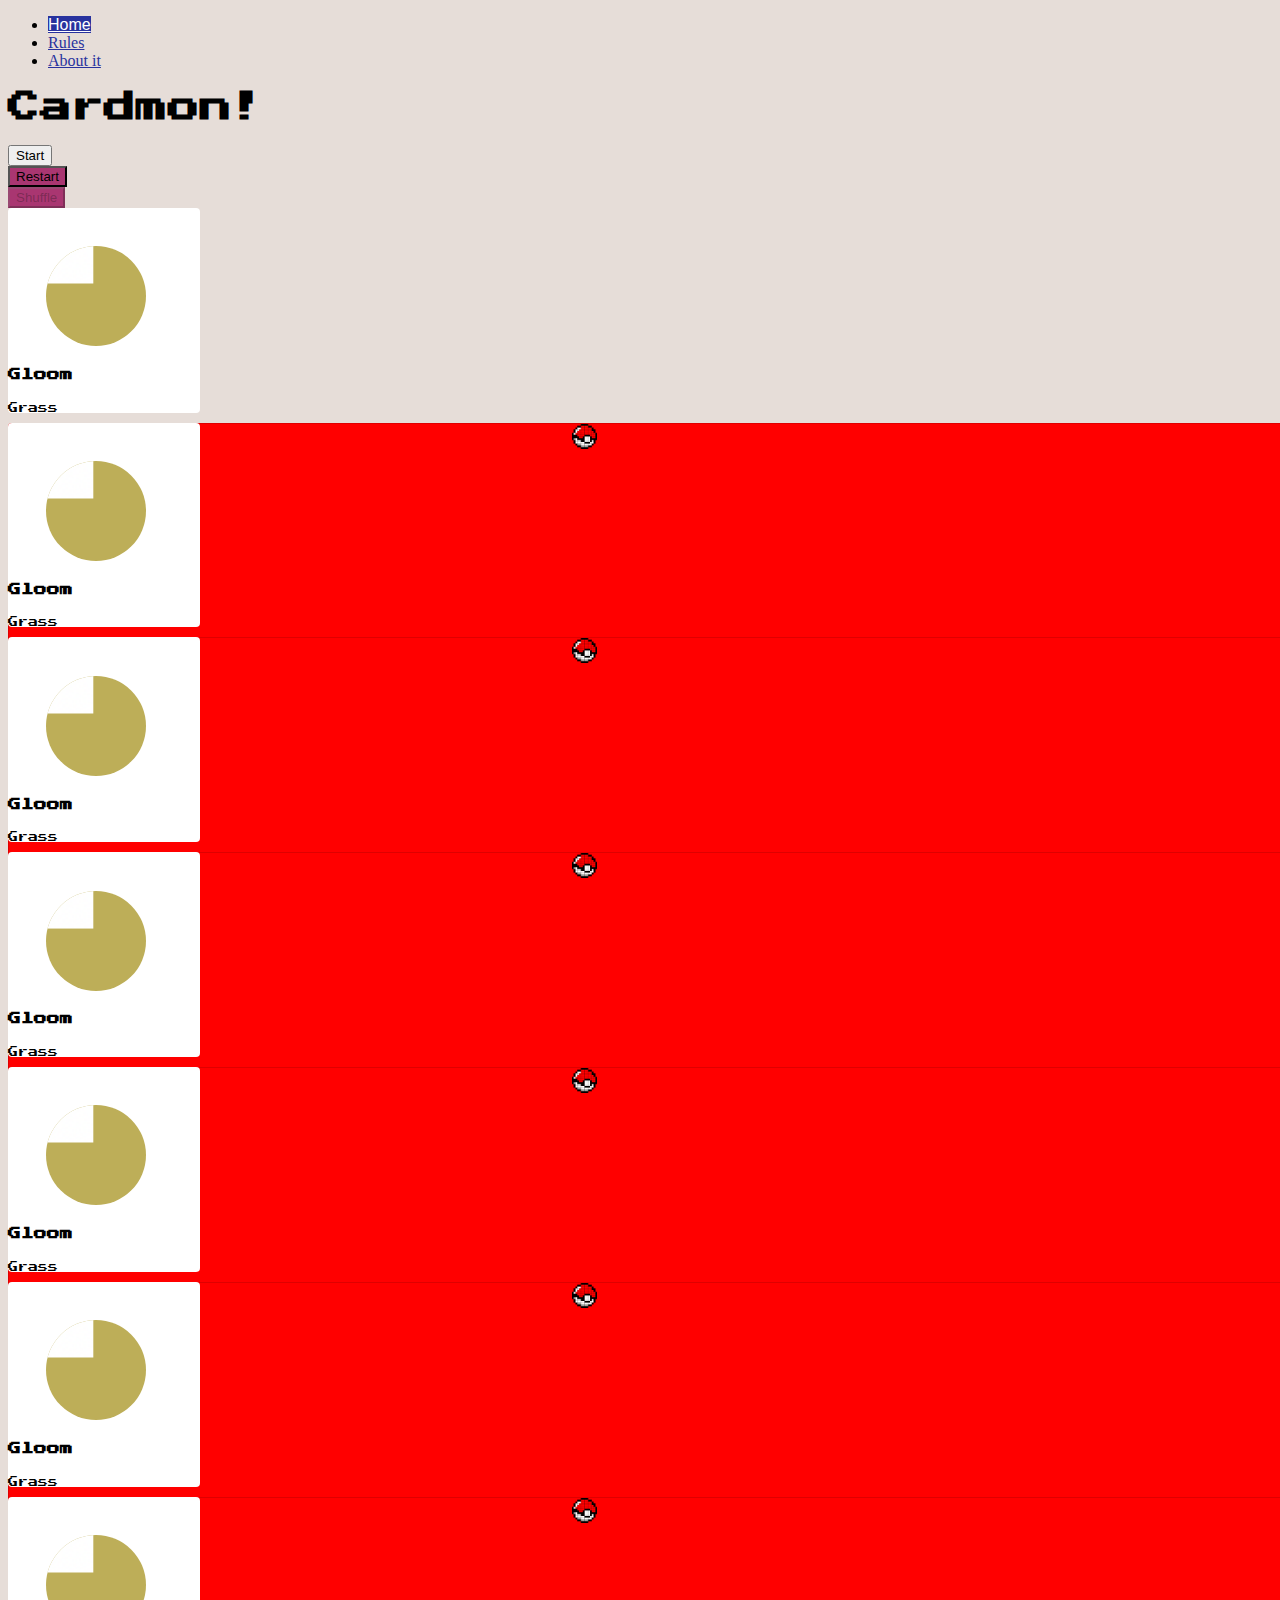
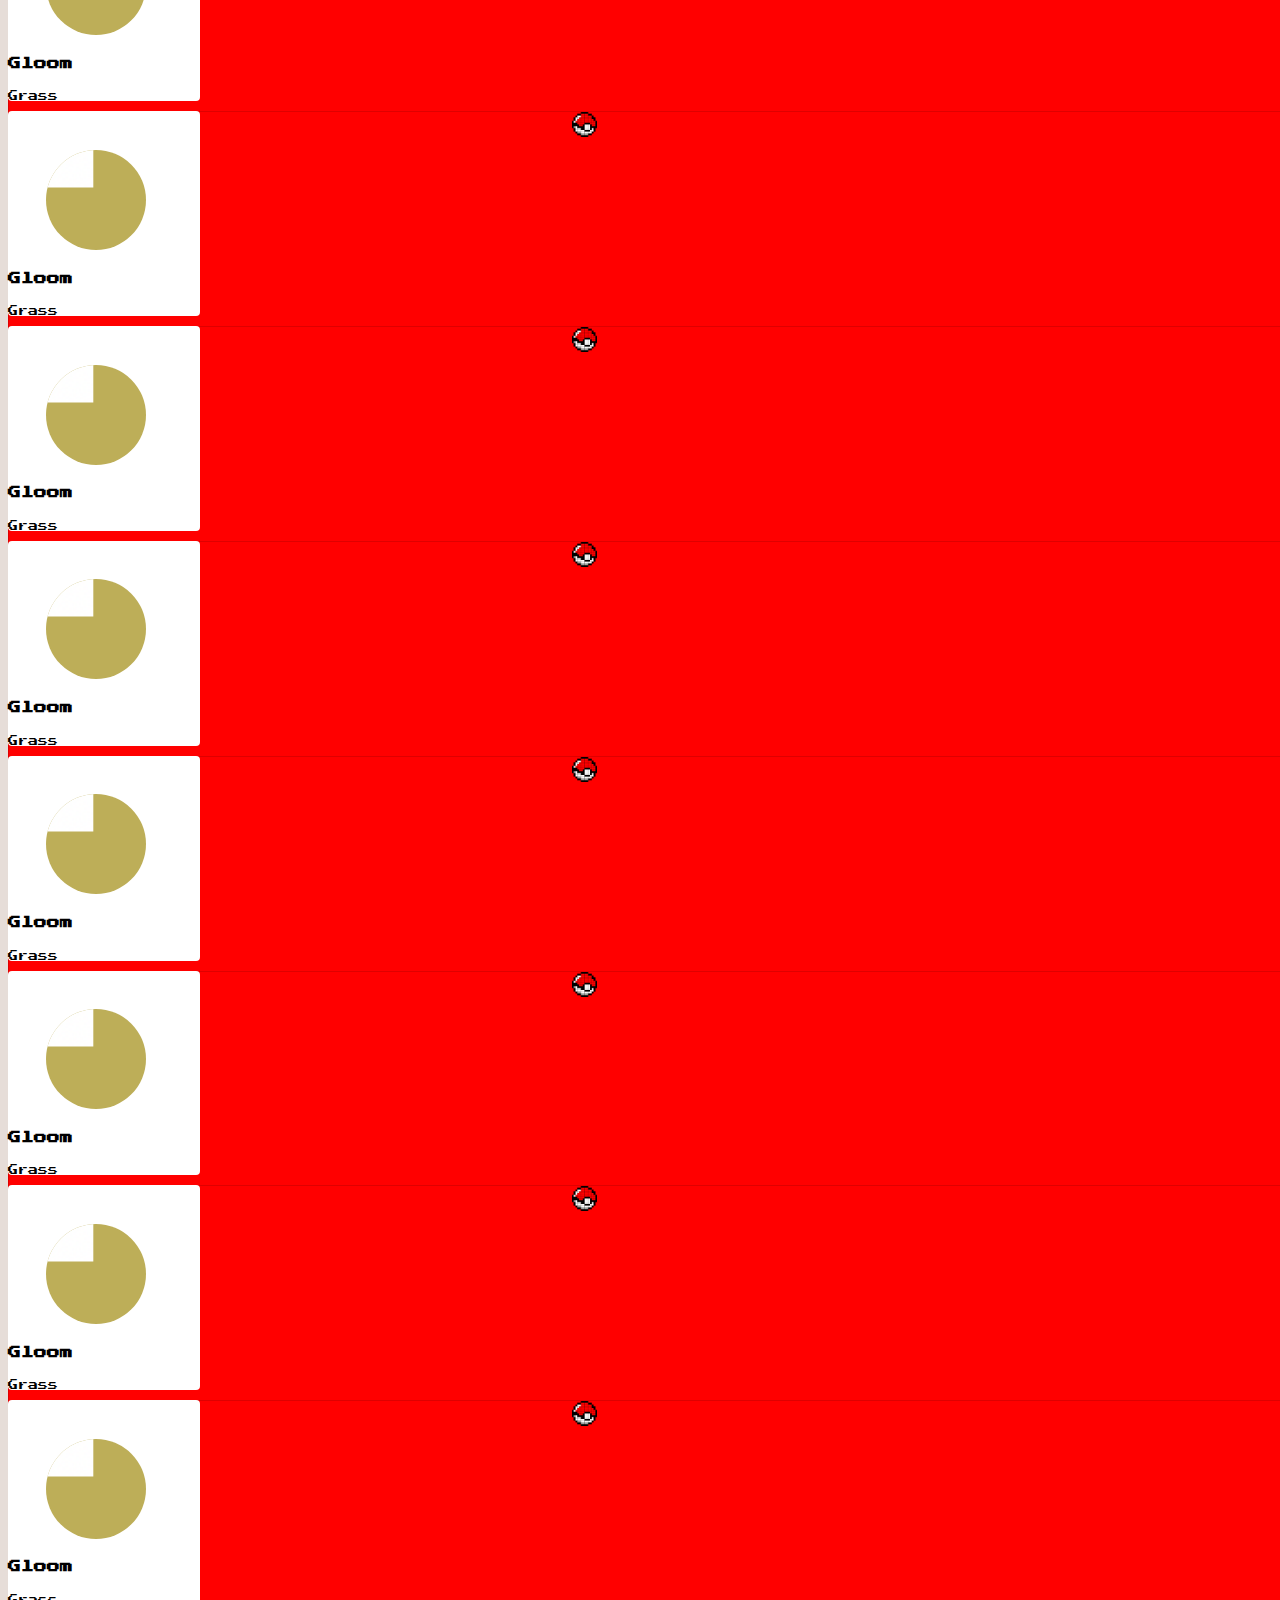
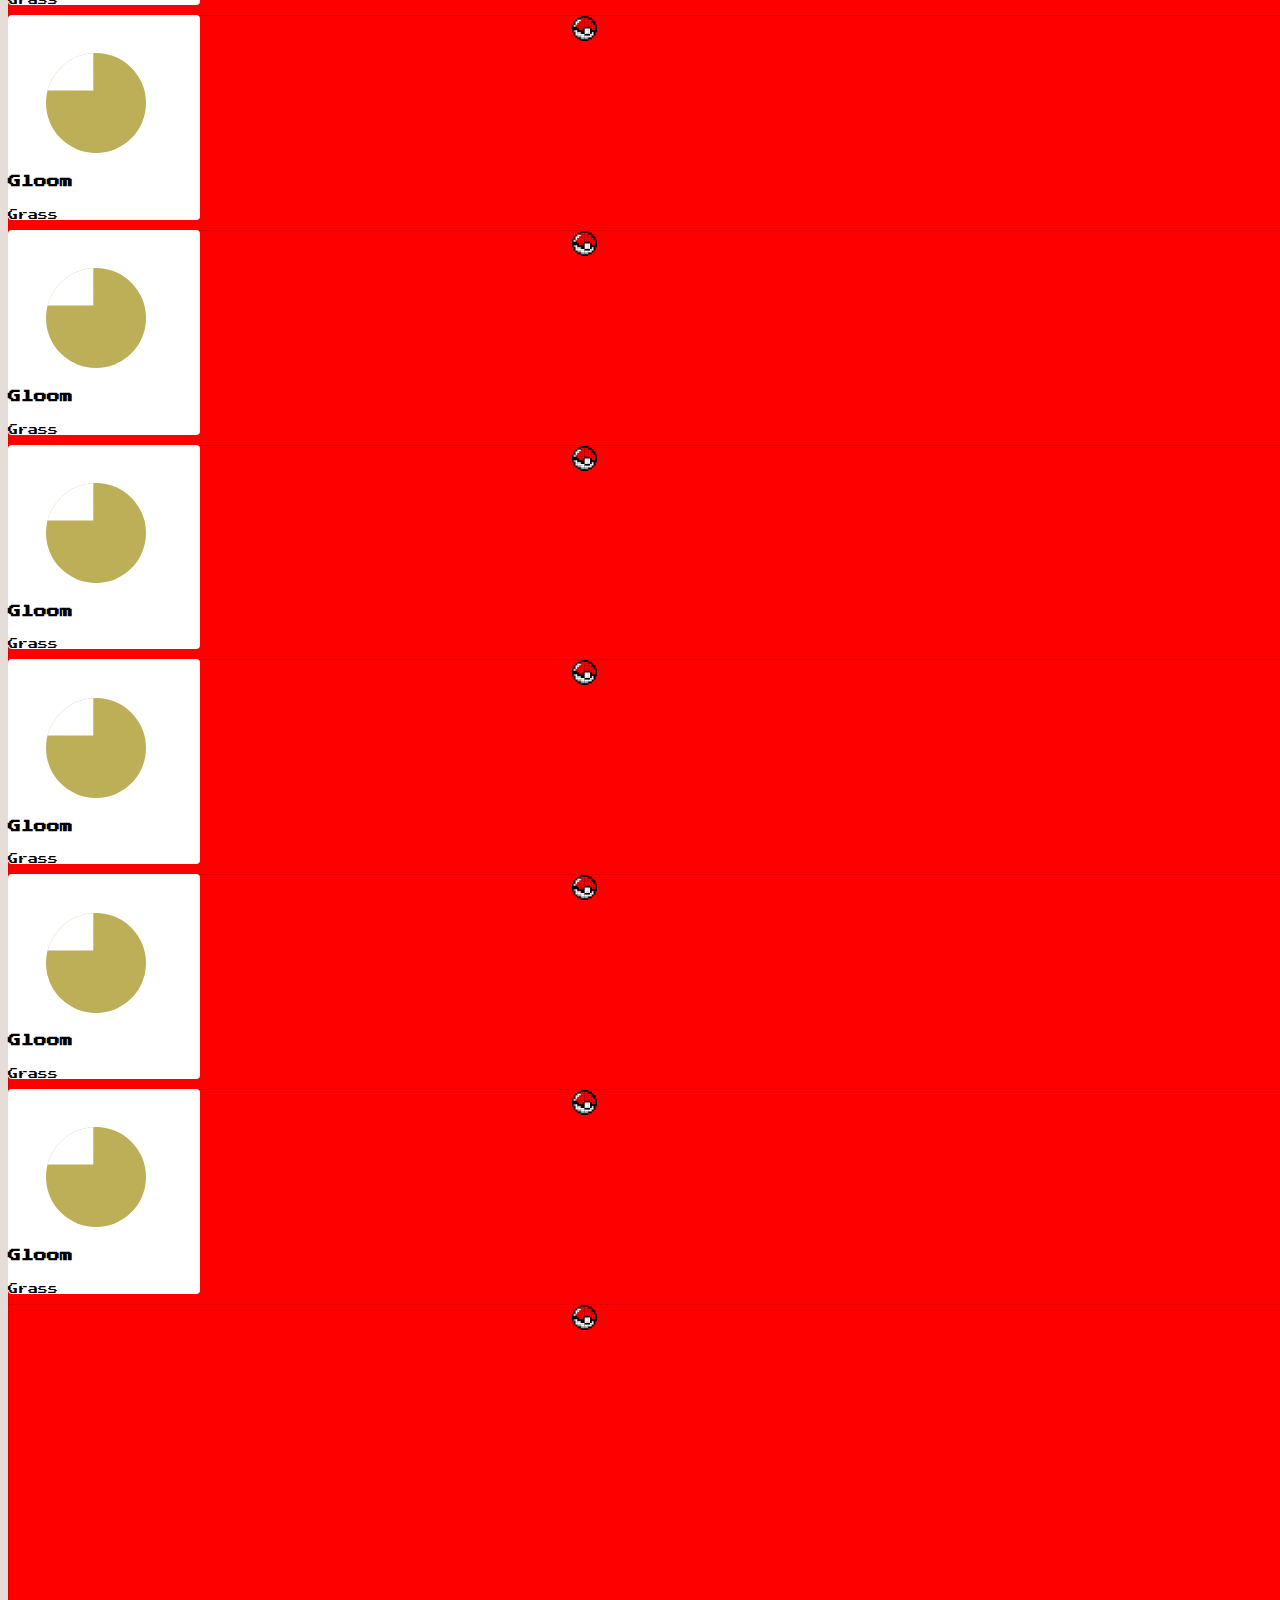
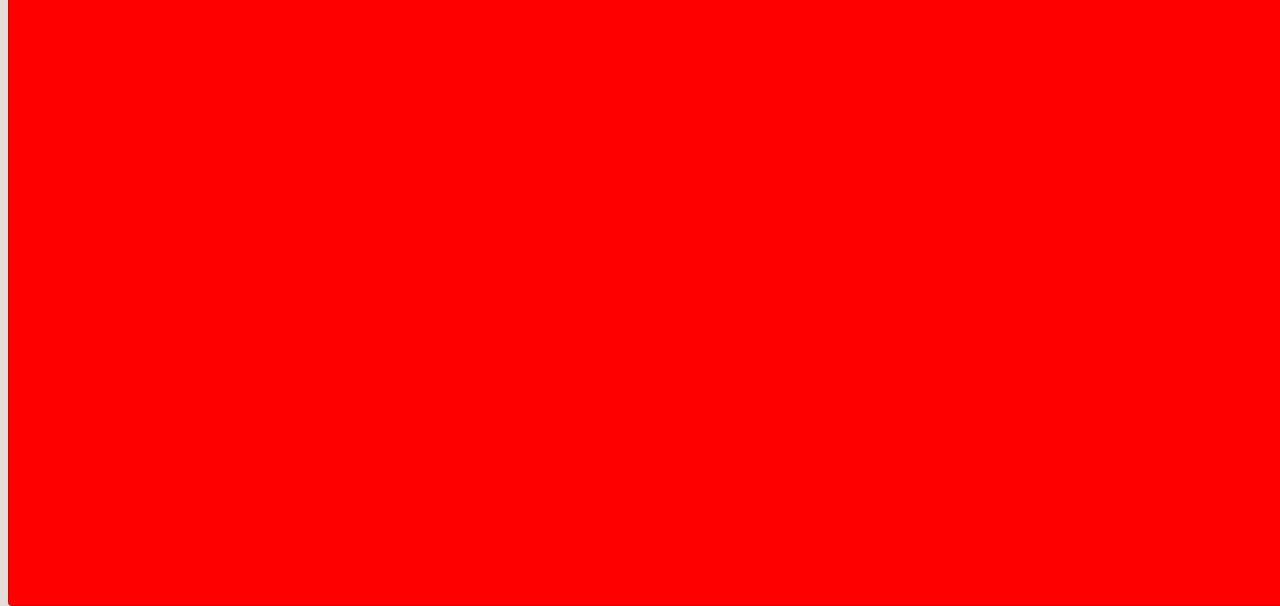
==== commit 336f22c7: "Fix: correct bug from browser of request src of each image tag without value. Add an rest_img to be " ====
--- a/index.html
+++ b/index.html
@@ -57,7 +57,7 @@
         <div id="columnCard1" class="col d-flex justify-content-center mb-3">
           <div class="card" id='card1' style="width: 12rem;">
             <div class="frontFace">
-              <img src="..." class="card-img-top sprites circle" alt="...">
+              <img src="assets/images/rest_img.png" class="card-img-top sprites circle" alt="...">
               <div class="card-body">
                 <h5 class="card-title pokeName">gloom</h5>
                 <p class="card-text pokeType">grass</p>
@@ -71,7 +71,7 @@
         <div id="columnCard2" class="col d-flex justify-content-center mb-3">
           <div class="card" id='card2' style="width: 12rem;">
             <div class="frontFace">
-              <img src="..." class="card-img-top sprites circle" alt="...">
+              <img src="assets/images/rest_img.png" class="card-img-top sprites circle" alt="...">
               <div class="card-body">
                 <h5 class="card-title pokeName">gloom</h5>
                 <p class="card-text pokeType">grass</p>
@@ -85,7 +85,7 @@
         <div id="columnCard3" class="col d-flex justify-content-center mb-3">
           <div class="card" id='card3' style="width: 12rem;">
             <div class="frontFace">
-              <img src="..." class="card-img-top sprites circle" alt="...">
+              <img src="assets/images/rest_img.png" class="card-img-top sprites circle" alt="...">
               <div class="card-body">
                 <h5 class="card-title pokeName">gloom</h5>
                 <p class="card-text pokeType">grass</p>
@@ -99,7 +99,7 @@
         <div id="columnCard4" class="col d-flex justify-content-center mb-3">
           <div class="card" id='card4' style="width: 12rem;">
             <div class="frontFace">
-              <img src="..." class="card-img-top sprites circle" alt="...">
+              <img src="assets/images/rest_img.png" class="card-img-top sprites circle" alt="...">
               <div class="card-body">
                 <h5 class="card-title pokeName">gloom</h5>
                 <p class="card-text pokeType">grass</p>
@@ -113,7 +113,7 @@
         <div id="columnCard5" class="col d-flex justify-content-center mb-3">
           <div class="card" id='card5' style="width: 12rem;">
             <div class="frontFace">
-              <img src="..." class="card-img-top sprites circle" alt="...">
+              <img src="assets/images/rest_img.png" class="card-img-top sprites circle" alt="...">
               <div class="card-body">
                 <h5 class="card-title pokeName">gloom</h5>
                 <p class="card-text pokeType">grass</p>
@@ -127,7 +127,7 @@
         <div id="columnCard6" class="col d-flex justify-content-center mb-3">
           <div class="card" id='card6' style="width: 12rem;">
             <div class="frontFace">
-              <img src="..." class="card-img-top sprites circle" alt="...">
+              <img src="assets/images/rest_img.png" class="card-img-top sprites circle" alt="...">
               <div class="card-body">
                 <h5 class="card-title pokeName">gloom</h5>
                 <p class="card-text pokeType">grass</p>
@@ -141,7 +141,7 @@
         <div id="columnCard7" class="col d-flex justify-content-center mb-3">
           <div class="card" id='card7' style="width: 12rem;">
             <div class="frontFace">
-              <img src="..." class="card-img-top sprites circle" alt="...">
+              <img src="assets/images/rest_img.png" class="card-img-top sprites circle" alt="...">
               <div class="card-body">
                 <h5 class="card-title pokeName">gloom</h5>
                 <p class="card-text pokeType">grass</p>
@@ -155,7 +155,7 @@
         <div id="columnCard8" class="col d-flex justify-content-center mb-3">
           <div class="card" id='card8' style="width: 12rem;">
             <div class="frontFace">
-              <img src="..." class="card-img-top sprites circle" alt="...">
+              <img src="assets/images/rest_img.png" class="card-img-top sprites circle" alt="...">
               <div class="card-body">
                 <h5 class="card-title pokeName">gloom</h5>
                 <p class="card-text pokeType">grass</p>
@@ -169,7 +169,7 @@
         <div id="columnCard9" class="col d-flex justify-content-center mb-3">
           <div class="card" id='card9' style="width: 12rem;">
             <div class="frontFace">
-              <img src="..." class="card-img-top sprites circle" alt="...">
+              <img src="assets/images/rest_img.png" class="card-img-top sprites circle" alt="...">
               <div class="card-body">
                 <h5 class="card-title pokeName">gloom</h5>
                 <p class="card-text pokeType">grass</p>
@@ -183,7 +183,7 @@
         <div id="columnCard10" class="col d-flex justify-content-center mb-3">
           <div class="card" id='card10' style="width: 12rem;">
             <div class="frontFace">
-              <img src="..." class="card-img-top sprites circle" alt="...">
+              <img src="assets/images/rest_img.png" class="card-img-top sprites circle" alt="...">
               <div class="card-body">
                 <h5 class="card-title pokeName">gloom</h5>
                 <p class="card-text pokeType">grass</p>
@@ -197,7 +197,7 @@
         <div id="columnCard11" class="col d-flex justify-content-center mb-3">
           <div class="card" id='card11' style="width: 12rem;">
             <div class="frontFace">
-              <img src="..." class="card-img-top sprites circle" alt="...">
+              <img src="assets/images/rest_img.png" class="card-img-top sprites circle" alt="...">
               <div class="card-body">
                 <h5 class="card-title pokeName">gloom</h5>
                 <p class="card-text pokeType">grass</p>
@@ -211,7 +211,7 @@
         <div id="columnCard12" class="col d-flex justify-content-center mb-3">
           <div class="card" id='card12' style="width: 12rem;">
             <div class="frontFace">
-              <img src="..." class="card-img-top sprites circle" alt="...">
+              <img src="assets/images/rest_img.png" class="card-img-top sprites circle" alt="...">
               <div class="card-body">
                 <h5 class="card-title pokeName">gloom</h5>
                 <p class="card-text pokeType">grass</p>
@@ -225,7 +225,7 @@
         <div id="columnCard13" class="col d-flex justify-content-center mb-3">
           <div class="card" id='card13' style="width: 12rem;">
             <div class="frontFace">
-              <img src="..." class="card-img-top sprites circle" alt="...">
+              <img src="assets/images/rest_img.png" class="card-img-top sprites circle" alt="...">
               <div class="card-body">
                 <h5 class="card-title pokeName">gloom</h5>
                 <p class="card-text pokeType">grass</p>
@@ -239,7 +239,7 @@
         <div id="columnCard14" class="col d-flex justify-content-center mb-3">
           <div class="card" id='card14' style="width: 12rem;">
             <div class="frontFace">
-              <img src="..." class="card-img-top sprites circle" alt="...">
+              <img src="assets/images/rest_img.png" class="card-img-top sprites circle" alt="...">
               <div class="card-body">
                 <h5 class="card-title pokeName">gloom</h5>
                 <p class="card-text pokeType">grass</p>
@@ -253,7 +253,7 @@
         <div id="columnCard15" class="col d-flex justify-content-center mb-3">
           <div class="card" id='card15' style="width: 12rem;">
             <div class="frontFace">
-              <img src="..." class="card-img-top sprites circle" alt="...">
+              <img src="assets/images/rest_img.png" class="card-img-top sprites circle" alt="...">
               <div class="card-body">
                 <h5 class="card-title pokeName">gloom</h5>
                 <p class="card-text pokeType">grass</p>
@@ -267,7 +267,7 @@
         <div id="columnCard16" class="col d-flex justify-content-center mb-3">
           <div class="card" id='card16' style="width: 12rem;">
             <div class="frontFace">
-              <img src="..." class="card-img-top sprites circle" alt="...">
+              <img src="assets/images/rest_img.png" class="card-img-top sprites circle" alt="...">
               <div class="card-body">
                 <h5 class="card-title pokeName">gloom</h5>
                 <p class="card-text pokeType">grass</p>
@@ -281,7 +281,7 @@
         <div id="columnCard17" class="col d-flex justify-content-center mb-3">
           <div class="card" id='card17' style="width: 12rem;">
             <div class="frontFace">
-              <img src="..." class="card-img-top sprites circle" alt="...">
+              <img src="assets/images/rest_img.png" class="card-img-top sprites circle" alt="...">
               <div class="card-body">
                 <h5 class="card-title pokeName">gloom</h5>
                 <p class="card-text pokeType">grass</p>
@@ -295,7 +295,7 @@
         <div id="columnCard18" class="col d-flex justify-content-center mb-3">
           <div class="card" id='card18' style="width: 12rem;">
             <div class="frontFace">
-              <img src="..." class="card-img-top sprites circle" alt="...">
+              <img src="assets/images/rest_img.png" class="card-img-top sprites circle" alt="...">
               <div class="card-body">
                 <h5 class="card-title pokeName">gloom</h5>
                 <p class="card-text pokeType">grass</p>
@@ -309,7 +309,7 @@
         <div id="columnCard19" class="col d-flex justify-content-center mb-3">
           <div class="card" id='card19' style="width: 12rem;">
             <div class="frontFace">
-              <img src="..." class="card-img-top sprites circle" alt="...">
+              <img src="assets/images/rest_img.png" class="card-img-top sprites circle" alt="...">
               <div class="card-body">
                 <h5 class="card-title pokeName">gloom</h5>
                 <p class="card-text pokeType">grass</p>
@@ -323,7 +323,7 @@
         <div id="columnCard20" class="col d-flex justify-content-center mb-3">
           <div class="card" id='card20' style="width: 12rem;">
             <div class="frontFace">
-              <img src="..." class="card-img-top sprites circle" alt="...">
+              <img src="assets/images/rest_img.png" class="card-img-top sprites circle" alt="...">
               <div class="card-body">
                 <h5 class="card-title pokeName">gloom</h5>
                 <p class="card-text pokeType">grass</p>
--- a/assets/css/style.css
+++ b/assets/css/style.css
@@ -98,7 +98,7 @@
 }
 
 .cardBorder {
-    border-radius: 3px solid rgba(255, 0, 0, 0.87);
+    border-radius: 3px;
     box-shadow: 2.5px 5px rgba(128, 128, 128, 0.562);
 }
 
